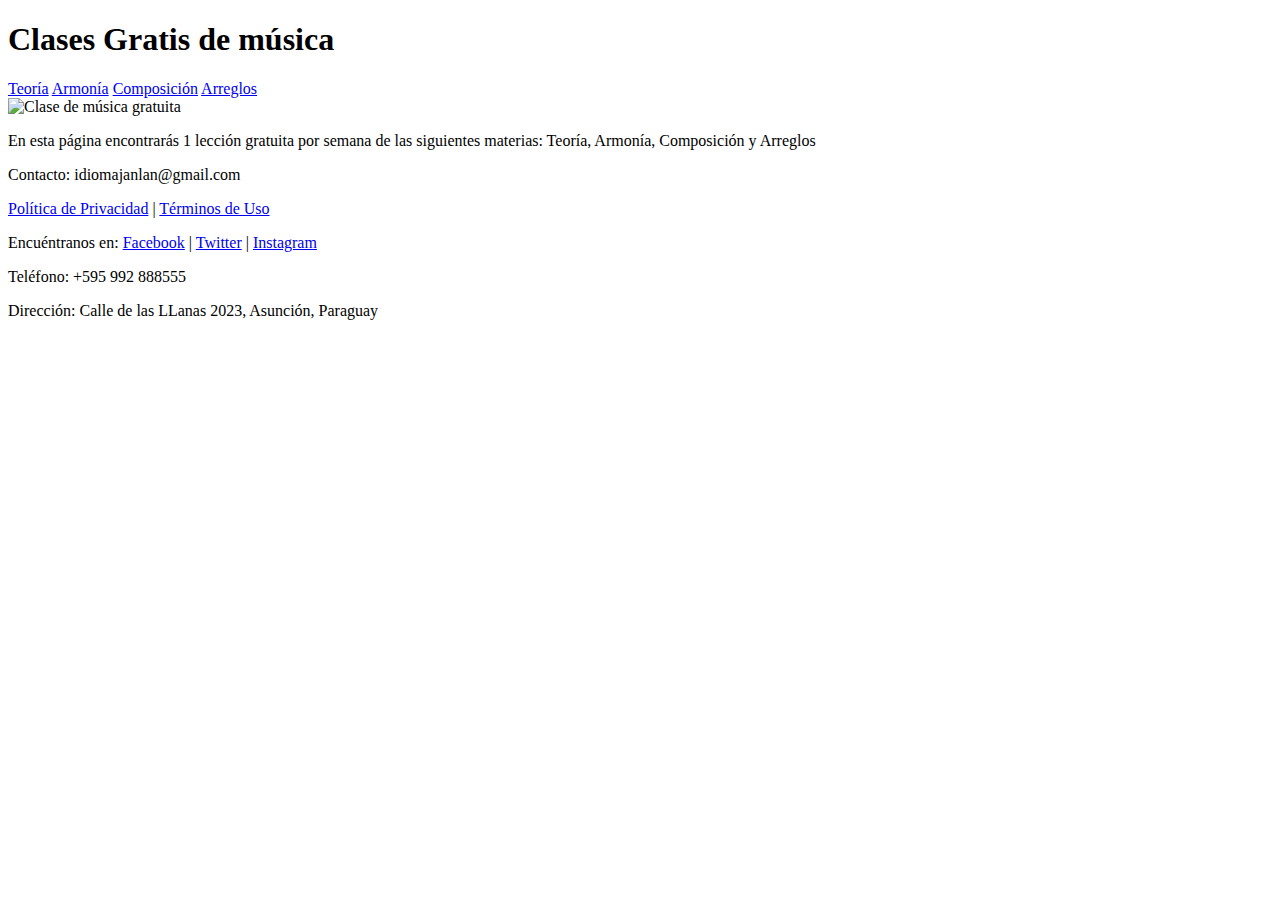
==== index.html @ 0d86ab2e "mas cambios y mas" ====
<!DOCTYPE html>
<html lang="en">
<head>
    <meta charset="UTF-8">
    <meta name="viewport" content="width=device-width, initial-scale=1.0">
    <title>Clases Gratis</title>
    <link rel="stylesheet" href="stilo.css">
</head>

<body>
    <header>  
        <h1>Clases Gratis de música</h1>
            <nav>
            <a href="paginas\teoria.html">Teoría</a>
            <a href="paginas\armonia.html">Armonía</a>
            <a href="paginas\composicion.html">Composición</a>
            <a href="paginas\arreglos.html">Arreglos</a>
            </nav>
    </header>

    <main>
        <img src="multimedias\foto1alt.png" alt="Clase de música gratuita" width="300px" height="auto">
        <p>   En esta página encontrarás 1 lección gratuita por semana de las siguientes materias: Teoría, Armonía, Composición y Arreglos</p>
    </main>

    <footer>
        <p>Contacto: idiomajanlan@gmail.com</p>
        <p><a href="privacidad.html">Política de Privacidad</a> | <a href="terminos.html">Términos de Uso</a></p>
        <p>Encuéntranos en: 
            <a href="https://facebook.com" target="_blank">Facebook</a> | 
            <a href="https://twitter.com" target="_blank">Twitter</a> | 
            <a href="https://instagram.com" target="_blank">Instagram</a>
        </p>
        <p>Teléfono: +595 992 888555</p>
        <p>Dirección: Calle de las LLanas 2023, Asunción, Paraguay</p>
    </footer>
</body> 
</html>
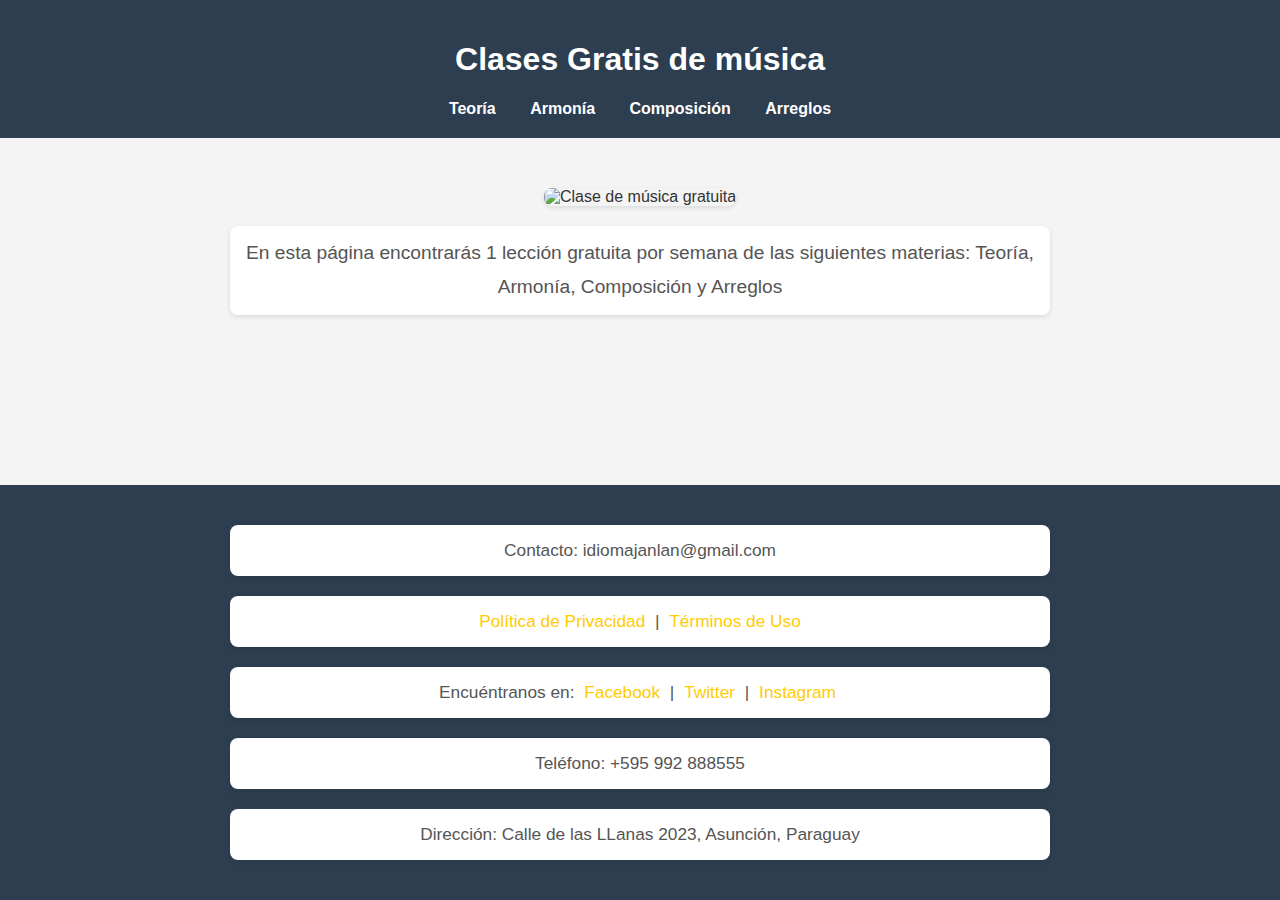
==== commit 92355676: "cambio de nombre" ====
--- a/index.html
+++ b/index.html
@@ -17,9 +17,8 @@
             <a href="paginas\arreglos.html">Arreglos</a>
             </nav>
     </header>
-
     <main>
-        <img src="multimedias\foto1alt.png" alt="Clase de música gratuita" width="300px" height="auto">
+        <img src="multimedias\clases gratis de música.png" alt="Clase de música gratuita" width="300px" height="auto">
         <p>   En esta página encontrarás 1 lección gratuita por semana de las siguientes materias: Teoría, Armonía, Composición y Arreglos</p>
     </main>
 
--- a/stilo.css
+++ b/stilo.css
@@ -0,0 +1,142 @@
+body{
+    font-family: Arial, Helvetica, sans-serif;
+    background-color: #f4f4f4;
+    color: #333;
+    margin: 0;
+    padding: 0;
+}
+header{
+    background-color:  #2c3e50;
+    color: white;
+    padding: 20px 0;
+    text-align: center;
+}
+nav a{
+    color: white;
+    margin: 0 15px;
+    text-decoration: none;
+    font-weight: bold;
+
+
+}
+nav a:hover {
+    text-decoration: underline;
+}
+main{
+    text-align: center;
+    padding: 50px 20px;
+    margin-bottom: 100px;
+
+}
+main img{
+    border-radius: 8px;
+    box-shadow: 0 2px 5px rgba(0,0,0,0.1);
+}
+footer{
+    background-color: #2c3e50;
+    color: white;
+    text-align: center;
+    padding: 20px 0;
+    position: relative;
+    width: 100%;
+    font-size: 0.9em;
+}
+footer a{
+    color: #ffcc00;
+    text-decoration: none;
+    margin: 0 5px;
+}
+
+footer a:hover{
+    text-decoration:underline;
+}
+p{
+    font-size: 1.2em;
+    line-height: 1.8;
+    color: #555;
+    max-width: 800px;
+    margin: 20px auto;
+    text-align: center;
+    padding: 10px;
+    background-color: #fff;
+    border-radius: 8px;
+    box-shadow: 0 2px 5px rgba(0,0,0,0.1);
+
+}
+ul {
+    list-style-type: disc;
+    margin: 20px auto;
+    padding-left: 40px;
+    max-width: 800px;
+    text-align: left;
+    color: green;
+}
+
+.small-image{
+        width: 650px; 
+        height: auto;
+        border-radius: 8px;
+        box-shadow: 0 2px 5px rgba(0,0,0,0.1);
+    
+    
+}
+h2{
+    text-align: center;
+}
+
+/* Dispositivos moviles */
+
+@media (max-width: 768px) {
+    header {
+        padding: 10px 0;
+    }
+
+    nav a {
+        margin: 0 10px;
+        font-size: 14px;
+    }
+
+    main {
+        padding: 20px 10px;
+    }
+
+    p {
+        font-size: 1em;
+        padding: 5px;
+    }
+
+    .small-image {
+        width: 100%;
+    }
+
+    footer {
+        font-size: 0.8em;
+    }
+}
+
+/* Estilos para tablets */
+@media (min-width: 769px) and (max-width: 1024px) {
+    header {
+        padding: 15px 0;
+    }
+
+    nav a {
+        margin: 0 12px;
+    }
+
+    main {
+        padding: 30px 15px;
+    }
+
+    p {
+        font-size: 1.1em;
+    }
+
+    .small-image {
+        width: 80%;
+    }
+
+    footer {
+        font-size: 0.85em;
+    }
+}